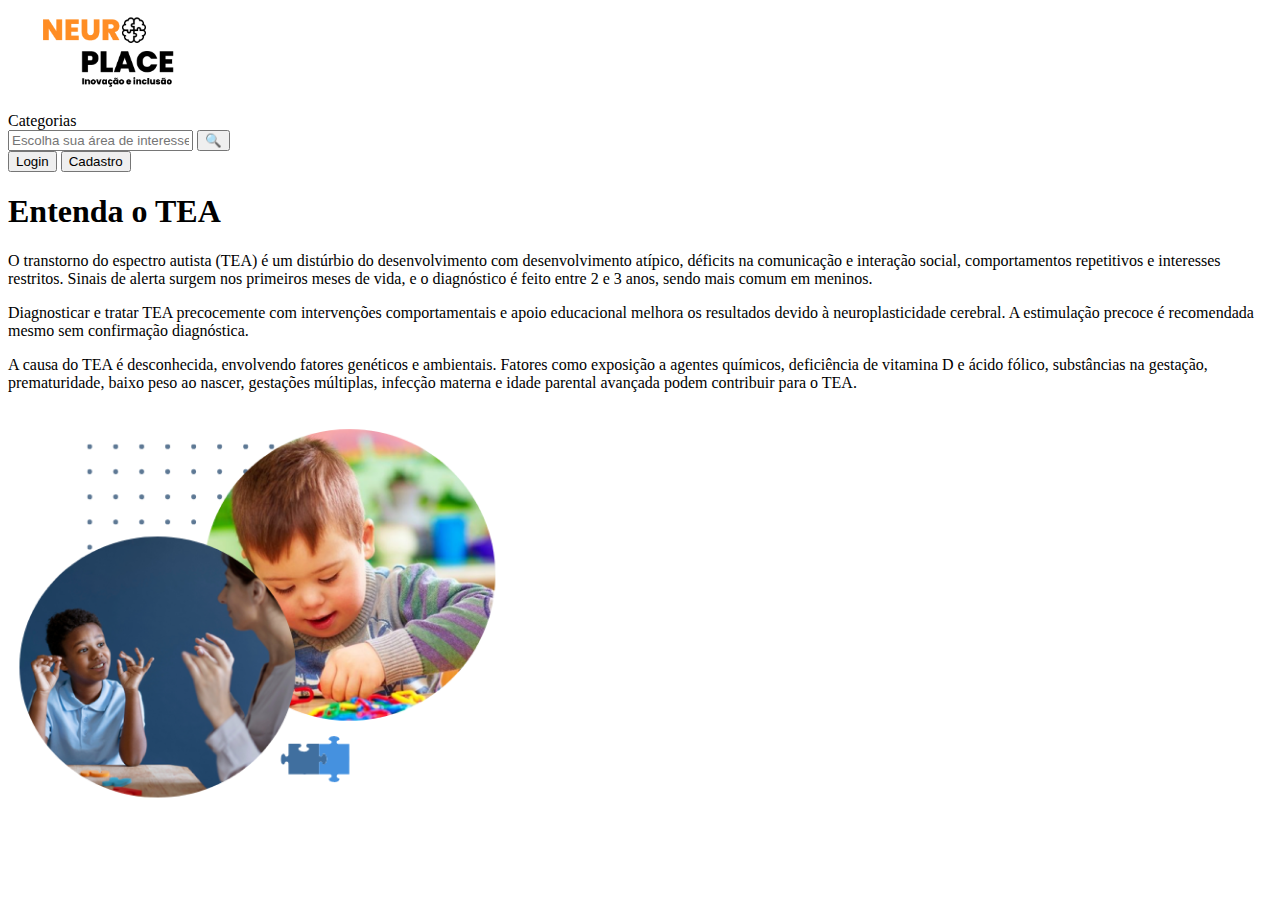
==== api/src/main/resources/templates/index.html @ 5eaa17a3 "front" ====
<!DOCTYPE html>
<html lang="pt-BR">
<head>
    <meta charset="UTF-8">
    <meta name="viewport" content="width=device-width, initial-scale=1.0">
    <title>Home</title>
    <link rel="stylesheet" href="home.css">
</head>
<body>
        <nav>
            <div class="logo">
                <img src="./imagens/Group 28.png" alt="Neuro Place" height="100"> 
            </div>
            <div>
                <div class="categorias-dropdown">
                   <span>Categorias</span>
                </div>
                <div class="pesquisar-bar">
                    <input type="text" placeholder="Escolha sua área de interesse">
                    <button>🔍</button>
                </div>
            </div>
            <div>
                <button class="login">Login</button>
                <button class="cadastro">Cadastro</button>
            </div>
            
        </nav>
    </header>

    <main>
        <section class="content">
            <div class="texto">
                <h1>Entenda o TEA</h1>
                <p>O transtorno do espectro autista (TEA) é um distúrbio do desenvolvimento com desenvolvimento atípico, déficits na comunicação e interação social, comportamentos repetitivos e interesses restritos. Sinais de alerta surgem nos primeiros meses de vida, e o diagnóstico é feito entre 2 e 3 anos, sendo mais comum em meninos.</p>
                <p>Diagnosticar e tratar TEA precocemente com intervenções comportamentais e apoio educacional melhora os resultados devido à neuroplasticidade cerebral. A estimulação precoce é recomendada mesmo sem confirmação diagnóstica.</p>
                <p>A causa do TEA é desconhecida, envolvendo fatores genéticos e ambientais. Fatores como exposição a agentes químicos, deficiência de vitamina D e ácido fólico, substâncias na gestação, prematuridade, baixo peso ao nascer, gestações múltiplas, infecção materna e idade parental avançada podem contribuir para o TEA.</p>
            </div>
            <div class="imagem">
                <img src="./imagens/Design sem nome (1) 1.png" alt="./imagens2pag" class="img-right"> 
            </div>
        </section>
    </main>
</body>
</html>
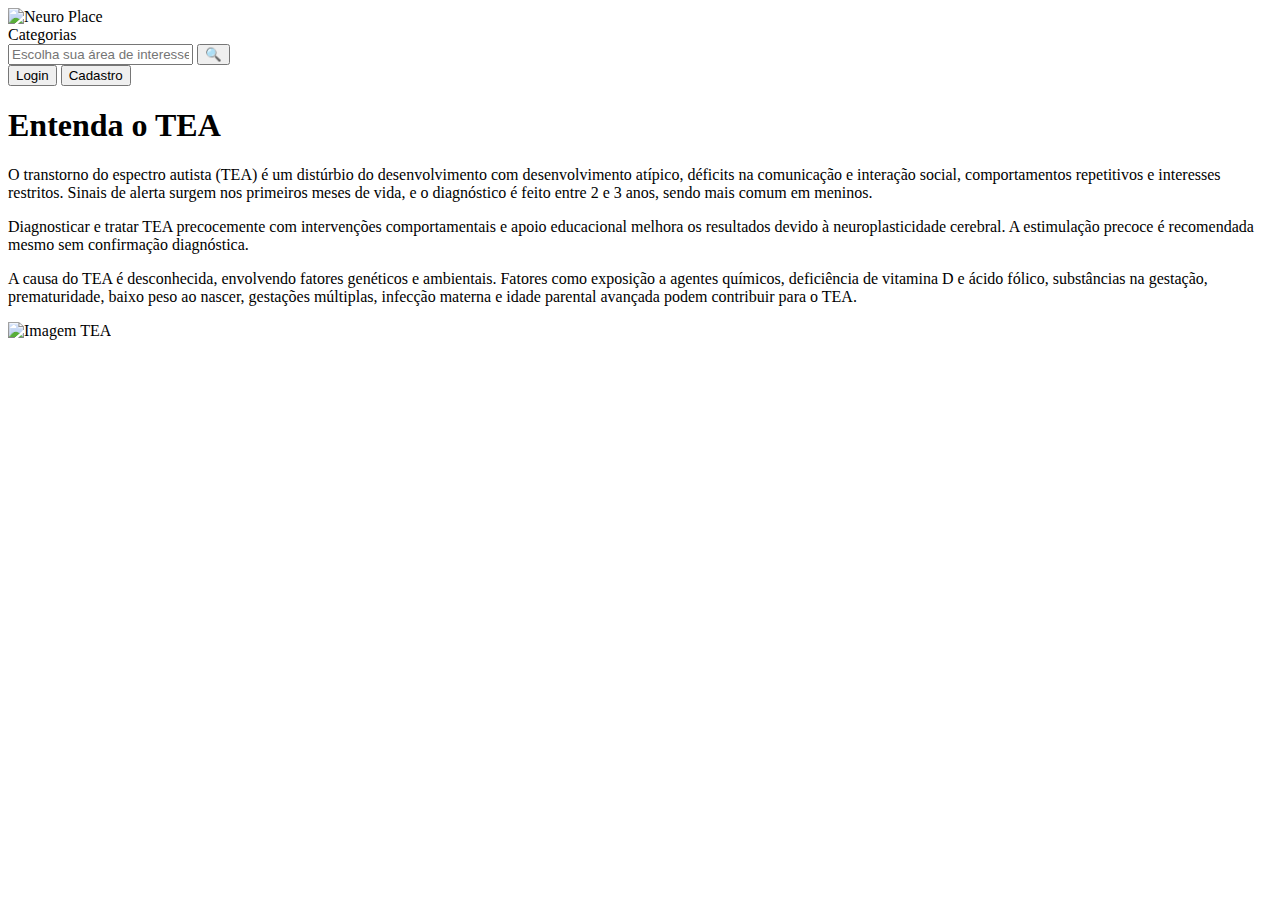
==== commit ce80158f: "Corrige config segurança e adc o front" ====
--- a/api/src/main/resources/templates/index.html
+++ b/api/src/main/resources/templates/index.html
@@ -1,32 +1,30 @@
 <!DOCTYPE html>
-<html lang="pt-BR">
+<html lang="pt-BR" xmlns:th="http://www.thymeleaf.org">
 <head>
     <meta charset="UTF-8">
     <meta name="viewport" content="width=device-width, initial-scale=1.0">
     <title>Home</title>
-    <link rel="stylesheet" href="home.css">
+    <link rel="stylesheet" th:href="@{/css/home.css}">
 </head>
 <body>
-        <nav>
-            <div class="logo">
-                <img src="./imagens/Group 28.png" alt="Neuro Place" height="100"> 
+    <nav>
+        <div class="logo">
+            <img th:src="@{/imagens/Group28.png}" alt="Neuro Place" height="100">
+        </div>
+        <div>
+            <div class="categorias-dropdown">
+                <span>Categorias</span>
             </div>
-            <div>
-                <div class="categorias-dropdown">
-                   <span>Categorias</span>
-                </div>
-                <div class="pesquisar-bar">
-                    <input type="text" placeholder="Escolha sua área de interesse">
-                    <button>🔍</button>
-                </div>
+            <div class="pesquisar-bar">
+                <input type="text" placeholder="Escolha sua área de interesse">
+                <button>🔍</button>
             </div>
-            <div>
-                <button class="login">Login</button>
-                <button class="cadastro">Cadastro</button>
-            </div>
-            
-        </nav>
-    </header>
+        </div>
+        <div>
+            <button class="login" th:onclick="|window.location.href='@{/login}'|">Login</button>
+            <button class="cadastro" th:onclick="|window.location.href='@{/register}'|">Cadastro</button>
+        </div>
+    </nav>
 
     <main>
         <section class="content">
@@ -37,9 +35,9 @@
                 <p>A causa do TEA é desconhecida, envolvendo fatores genéticos e ambientais. Fatores como exposição a agentes químicos, deficiência de vitamina D e ácido fólico, substâncias na gestação, prematuridade, baixo peso ao nascer, gestações múltiplas, infecção materna e idade parental avançada podem contribuir para o TEA.</p>
             </div>
             <div class="imagem">
-                <img src="./imagens/Design sem nome (1) 1.png" alt="./imagens2pag" class="img-right"> 
+                <img th:src="@{/imagens/Design-sem-nome-1.png}" alt="Imagem TEA" class="img-right">
             </div>
         </section>
     </main>
 </body>
-</html>+</html>
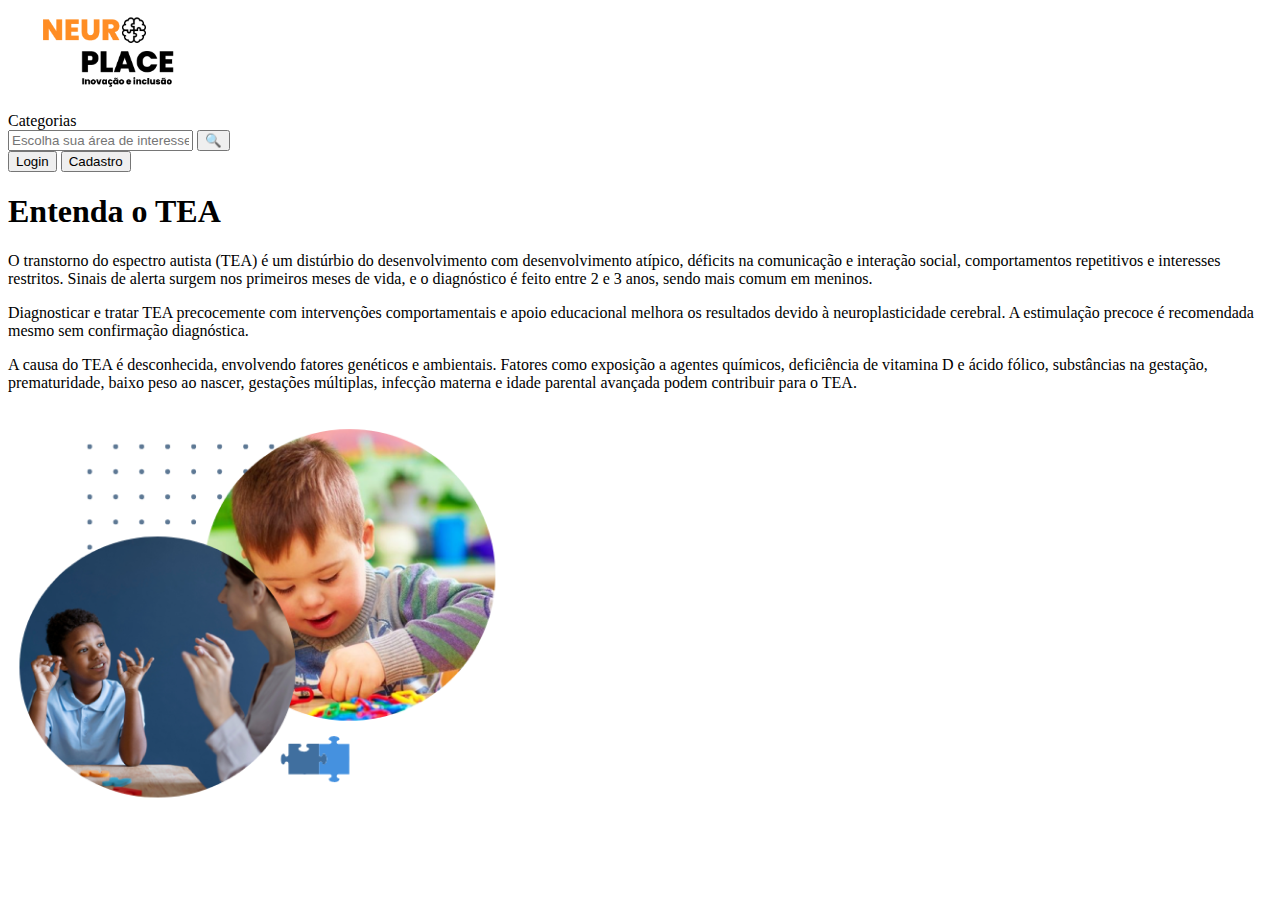
==== commit cc50d811: "Merge pull request #1 from manumicheli/dev" ====
--- a/api/src/main/resources/templates/index.html
+++ b/api/src/main/resources/templates/index.html
@@ -1,30 +1,32 @@
 <!DOCTYPE html>
-<html lang="pt-BR" xmlns:th="http://www.thymeleaf.org">
+<html lang="pt-BR">
 <head>
     <meta charset="UTF-8">
     <meta name="viewport" content="width=device-width, initial-scale=1.0">
     <title>Home</title>
-    <link rel="stylesheet" th:href="@{/css/home.css}">
+    <link rel="stylesheet" href="home.css">
 </head>
 <body>
-    <nav>
-        <div class="logo">
-            <img th:src="@{/imagens/Group28.png}" alt="Neuro Place" height="100">
-        </div>
-        <div>
-            <div class="categorias-dropdown">
-                <span>Categorias</span>
+        <nav>
+            <div class="logo">
+                <img src="./imagens/Group 28.png" alt="Neuro Place" height="100"> 
             </div>
-            <div class="pesquisar-bar">
-                <input type="text" placeholder="Escolha sua área de interesse">
-                <button>🔍</button>
+            <div>
+                <div class="categorias-dropdown">
+                   <span>Categorias</span>
+                </div>
+                <div class="pesquisar-bar">
+                    <input type="text" placeholder="Escolha sua área de interesse">
+                    <button>🔍</button>
+                </div>
             </div>
-        </div>
-        <div>
-            <button class="login" th:onclick="|window.location.href='@{/login}'|">Login</button>
-            <button class="cadastro" th:onclick="|window.location.href='@{/register}'|">Cadastro</button>
-        </div>
-    </nav>
+            <div>
+                <button class="login">Login</button>
+                <button class="cadastro">Cadastro</button>
+            </div>
+            
+        </nav>
+    </header>
 
     <main>
         <section class="content">
@@ -35,9 +37,9 @@
                 <p>A causa do TEA é desconhecida, envolvendo fatores genéticos e ambientais. Fatores como exposição a agentes químicos, deficiência de vitamina D e ácido fólico, substâncias na gestação, prematuridade, baixo peso ao nascer, gestações múltiplas, infecção materna e idade parental avançada podem contribuir para o TEA.</p>
             </div>
             <div class="imagem">
-                <img th:src="@{/imagens/Design-sem-nome-1.png}" alt="Imagem TEA" class="img-right">
+                <img src="./imagens/Design sem nome (1) 1.png" alt="./imagens2pag" class="img-right"> 
             </div>
         </section>
     </main>
 </body>
-</html>
+</html>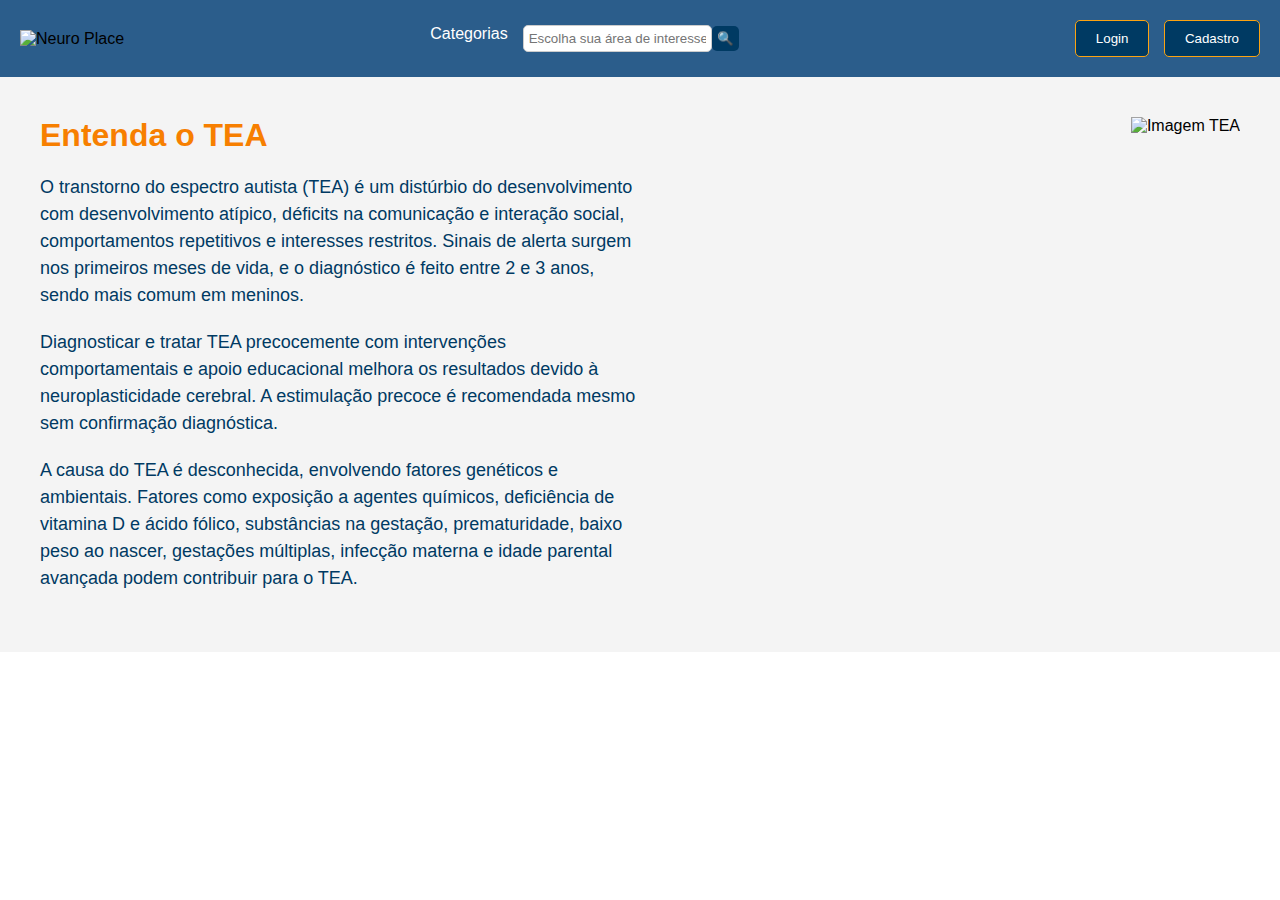
==== commit 4c7e878f: "FEAT: atualização th" ====
--- a/api/src/main/resources/templates/index.html
+++ b/api/src/main/resources/templates/index.html
@@ -1,32 +1,30 @@
 <!DOCTYPE html>
-<html lang="pt-BR">
+<html lang="pt-BR" xmlns:th="http://www.thymeleaf.org">
 <head>
     <meta charset="UTF-8">
     <meta name="viewport" content="width=device-width, initial-scale=1.0">
     <title>Home</title>
-    <link rel="stylesheet" href="home.css">
+    <link th:href="@{../static/css/home.css}" href="../static/css/home.css" rel="stylesheet" type="text/css" />
 </head>
 <body>
-        <nav>
-            <div class="logo">
-                <img src="./imagens/Group 28.png" alt="Neuro Place" height="100"> 
+    <nav>
+        <div class="logo">
+            <img src="../static/imagens/Group28.png" alt="Neuro Place" height="100">
+        </div>
+        <div>
+            <div class="categorias-dropdown">
+                <span>Categorias</span>
             </div>
-            <div>
-                <div class="categorias-dropdown">
-                   <span>Categorias</span>
-                </div>
-                <div class="pesquisar-bar">
-                    <input type="text" placeholder="Escolha sua área de interesse">
-                    <button>🔍</button>
-                </div>
+            <div class="pesquisar-bar">
+                <input type="text" placeholder="Escolha sua área de interesse">
+                <button>🔍</button>
             </div>
-            <div>
-                <button class="login">Login</button>
-                <button class="cadastro">Cadastro</button>
-            </div>
-            
-        </nav>
-    </header>
+        </div>
+        <div>
+            <button class="login" th:onclick="|window.location.href='@{/login}'|">Login</button>
+            <button class="cadastro" onclick="window.location.href='/register'">Cadastro</button>
+        </div>
+    </nav>
 
     <main>
         <section class="content">
@@ -37,9 +35,9 @@
                 <p>A causa do TEA é desconhecida, envolvendo fatores genéticos e ambientais. Fatores como exposição a agentes químicos, deficiência de vitamina D e ácido fólico, substâncias na gestação, prematuridade, baixo peso ao nascer, gestações múltiplas, infecção materna e idade parental avançada podem contribuir para o TEA.</p>
             </div>
             <div class="imagem">
-                <img src="./imagens/Design sem nome (1) 1.png" alt="./imagens2pag" class="img-right"> 
+                <img src="../static/imagens/Design-sem-nome-1.png" alt="Imagem TEA" class="img-right">
             </div>
         </section>
     </main>
 </body>
-</html>+</html>
--- a/api/src/main/resources/static/css/home.css
+++ b/api/src/main/resources/static/css/home.css
@@ -0,0 +1,103 @@
+*{
+    margin: 0;
+    padding: 0;
+    box-sizing: border-box;
+}
+nav {
+    display: flex;
+    justify-content: space-between;
+    background-color: #2B5D8B;
+    padding: 20px;
+    align-items: center;
+    flex-direction: row;
+}
+body {
+    font-family: Arial, sans-serif;
+    margin: 0;
+    padding: 0;
+    background-color: #ffffff;
+}
+
+.categorias-dropdown {
+   float: left;
+   font-size: 16px;
+   color: #FFF;
+   cursor: pointer;
+   margin-right: 15px;
+}
+
+
+.pesquisar-bar {
+    display: flex;
+    align-items: center;
+    margin-right: 20px;
+}
+
+.pesquisar-bar input {
+    padding: 5px;
+    border-radius: 5px;
+    border: 1px solid #ccc;
+}
+
+.pesquisar-bar button {
+    background-color: #003A63;
+    border: none;
+    color: white;
+    cursor: pointer;
+    padding: 5px;
+    border-radius: 5px;
+}
+
+.login, .cadastro {
+    background-color: #003A63;
+    color: white;
+    border: 1px solid #FCA311;
+    padding: 10px 20px;
+    margin-left: 10px;
+    cursor: pointer;
+    border-radius: 5px;
+}
+
+.login:hover, .cadastro:hover {
+    background-color: #FCA311;
+    color: #003A63;
+}
+
+
+main {
+    padding: 40px 20px;
+    background-color: #F4F4F4;
+}
+
+.content {
+    display: flex;
+    justify-content: space-between;
+    align-items: flex-start;
+    max-width: 1200px;
+    margin: 0 auto;
+}
+
+.texto {
+    max-width: 600px;
+}
+
+h1 {
+    color: #F77F00;
+    font-size: 32px;
+    margin-bottom: 20px;
+}
+
+p {
+    color: #003A63;
+    font-size: 18px;
+    line-height: 1.5;
+    margin-bottom: 20px;
+}
+
+.imagem-right {
+    top: -150px;
+    width: 100%;
+    max-width: 400px;
+    border-radius: 10px;
+    object-fit: cover;
+}
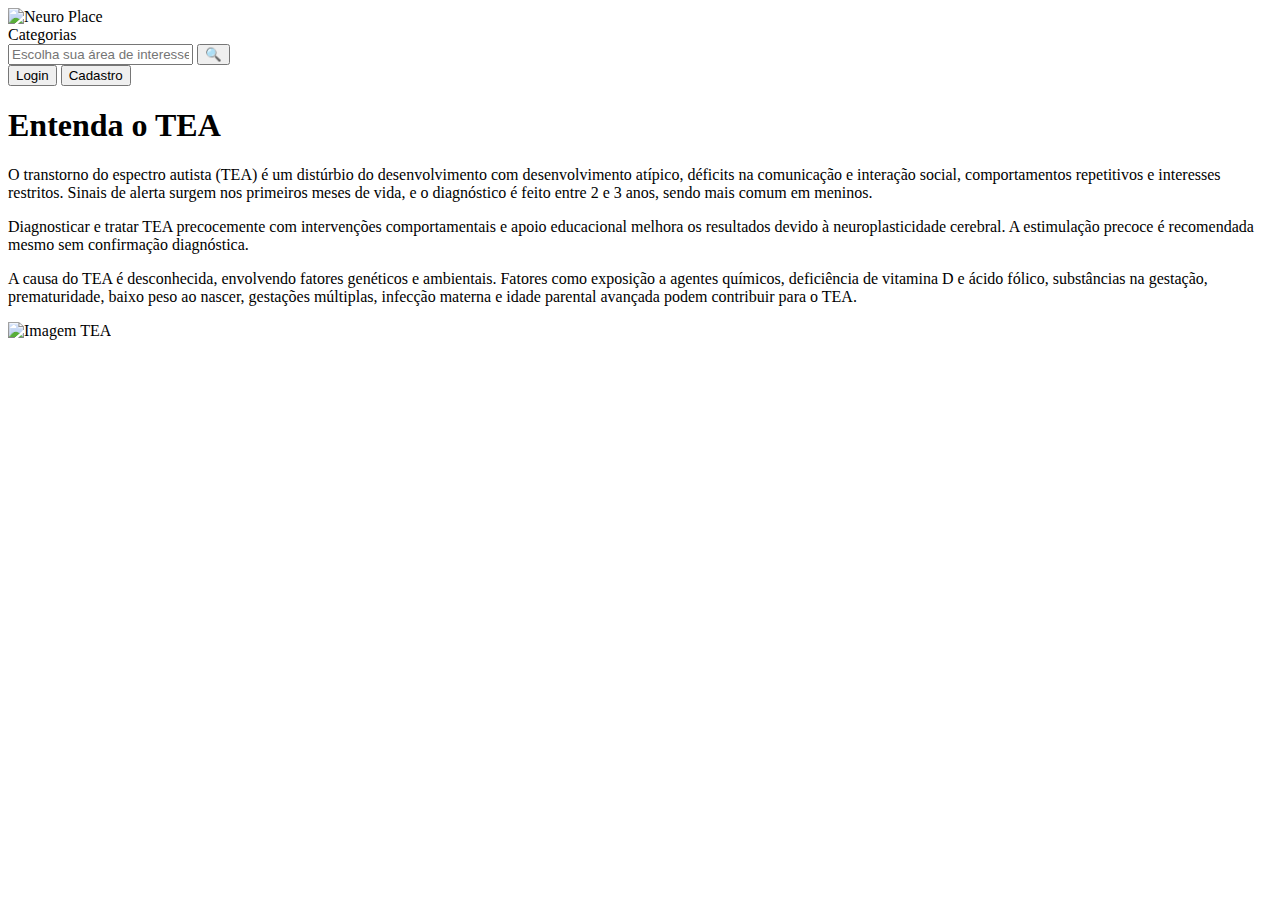
==== commit 85afd20d: "Atualizações e junção do front com back do 'cadastro'" ====
--- a/api/src/main/resources/templates/index.html
+++ b/api/src/main/resources/templates/index.html
@@ -4,12 +4,12 @@
     <meta charset="UTF-8">
     <meta name="viewport" content="width=device-width, initial-scale=1.0">
     <title>Home</title>
-    <link th:href="@{../static/css/home.css}" href="../static/css/home.css" rel="stylesheet" type="text/css" />
+    <link rel="stylesheet" th:href="@{/css/home.css}">
 </head>
 <body>
     <nav>
         <div class="logo">
-            <img src="../static/imagens/Group28.png" alt="Neuro Place" height="100">
+            <img src="/imagens/Group28.png" alt="Neuro Place" height="100">
         </div>
         <div>
             <div class="categorias-dropdown">
@@ -21,8 +21,10 @@
             </div>
         </div>
         <div>
-            <button class="login" th:onclick="|window.location.href='@{/login}'|">Login</button>
-            <button class="cadastro" onclick="window.location.href='/register'">Cadastro</button>
+        <a th:href="@{/login}" class="login-cadastro">
+            <button class= "login">Login</button> </a>
+        <a th:href="@{/cadastro}" class="login-cadastro"> 
+            <button class="cadastro">Cadastro</button> </a>
         </div>
     </nav>
 
@@ -35,7 +37,7 @@
                 <p>A causa do TEA é desconhecida, envolvendo fatores genéticos e ambientais. Fatores como exposição a agentes químicos, deficiência de vitamina D e ácido fólico, substâncias na gestação, prematuridade, baixo peso ao nascer, gestações múltiplas, infecção materna e idade parental avançada podem contribuir para o TEA.</p>
             </div>
             <div class="imagem">
-                <img src="../static/imagens/Design-sem-nome-1.png" alt="Imagem TEA" class="img-right">
+                <img src="/imagens/Design-sem-nome-1.png" alt="Imagem TEA" class="img-right">
             </div>
         </section>
     </main>
